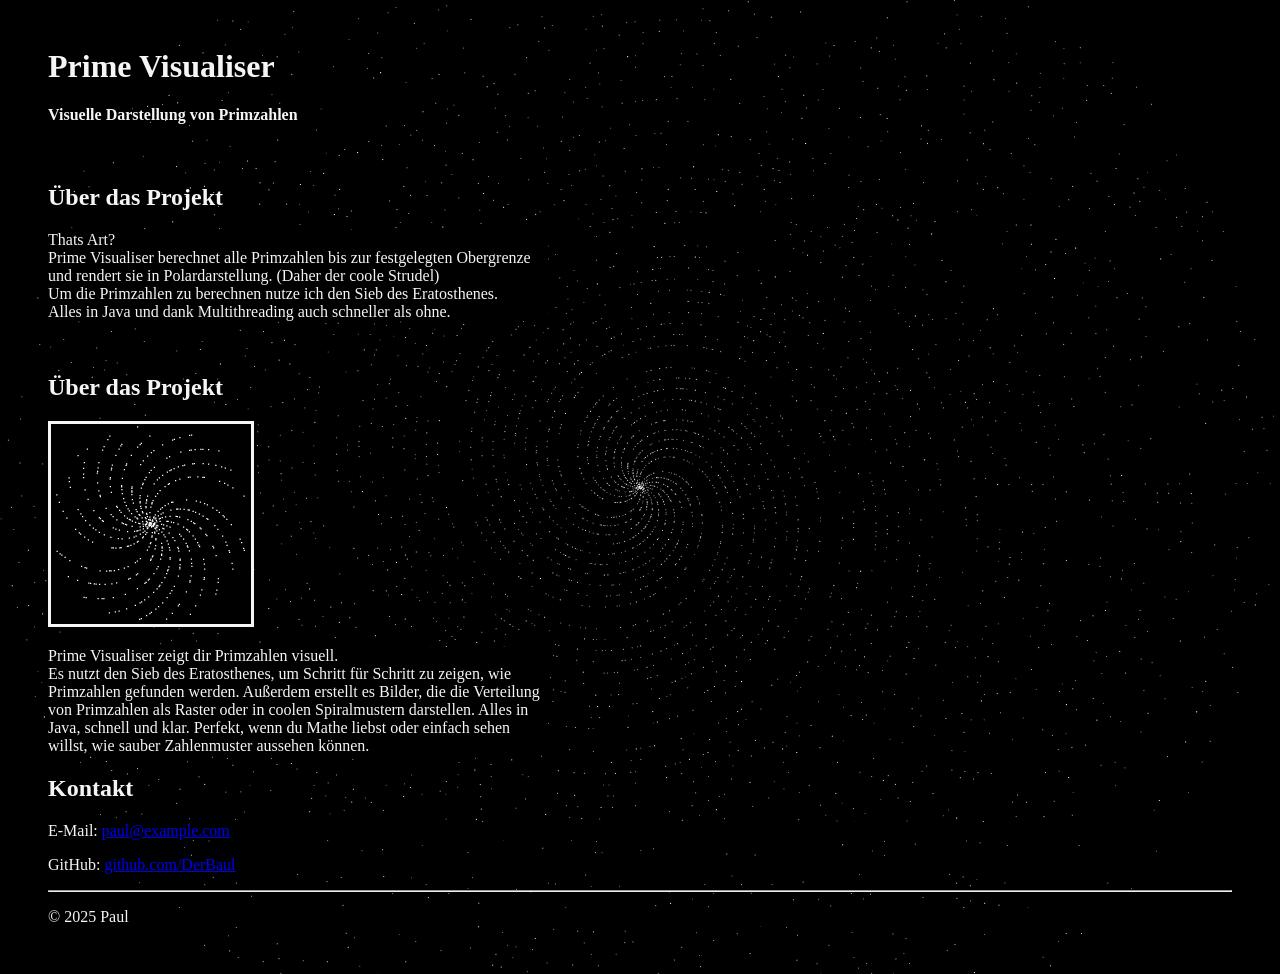
==== projekte/primeVisualiser/primeVisualiser.html @ 26106d8f "first commit" ====
<!DOCTYPE html>
<html lang="de">
<head>
  <meta charset="UTF-8">
  <title>Prime Visualiser</title>
  <link rel="stylesheet" href="primeVisualiser.css" />

</head>
<body>

  <h1>Prime Visualiser</h1>
  <h4>Visuelle Darstellung von Primzahlen</h4>


<br>



  <h2>Über das Projekt</h2>
  <p style="width: 500px;">
    Thats Art? <br>
    Prime Visualiser berechnet alle Primzahlen bis zur festgelegten Obergrenze und rendert sie in Polardarstellung. (Daher der coole Strudel) <br>
    Um die Primzahlen zu berechnen nutze ich den Sieb des Eratosthenes. <br> Alles in Java und dank Multithreading auch schneller als ohne.  </p>
<br>


  <h2>Über das Projekt</h2>
  <img src="polar4_000.png" alt="" width="200px" style="border: 3px; border-color: whitesmoke; border-style: solid;">
  <p style="width: 500px;">
    Prime Visualiser zeigt dir Primzahlen visuell. <br> Es nutzt den Sieb des Eratosthenes, um Schritt für Schritt zu zeigen, wie Primzahlen gefunden werden. Außerdem erstellt es Bilder, die die Verteilung von Primzahlen als Raster oder in coolen Spiralmustern darstellen. Alles in Java, schnell und klar. Perfekt, wenn du Mathe liebst oder einfach sehen willst, wie sauber Zahlenmuster aussehen können.
  </p>

  <h2>Kontakt</h2>
  <p>E-Mail: <a href="mailto:paul@example.com">paul@example.com</a></p>
  <p>GitHub: <a href="https://github.com/DerBaul" target="_blank">github.com/DerBaul</a></p>

  <hr>
  <p>&copy; 2025 Paul</p>

</body>
</html>
---- projekte/primeVisualiser/primeVisualiser.css ----
body{
    background-image: url('polar40_000.png'); 
    background-position: center; 
    background-size: cover;
    color: whitesmoke;
    margin: 3rem;
}

p{
    background-color: black;
}
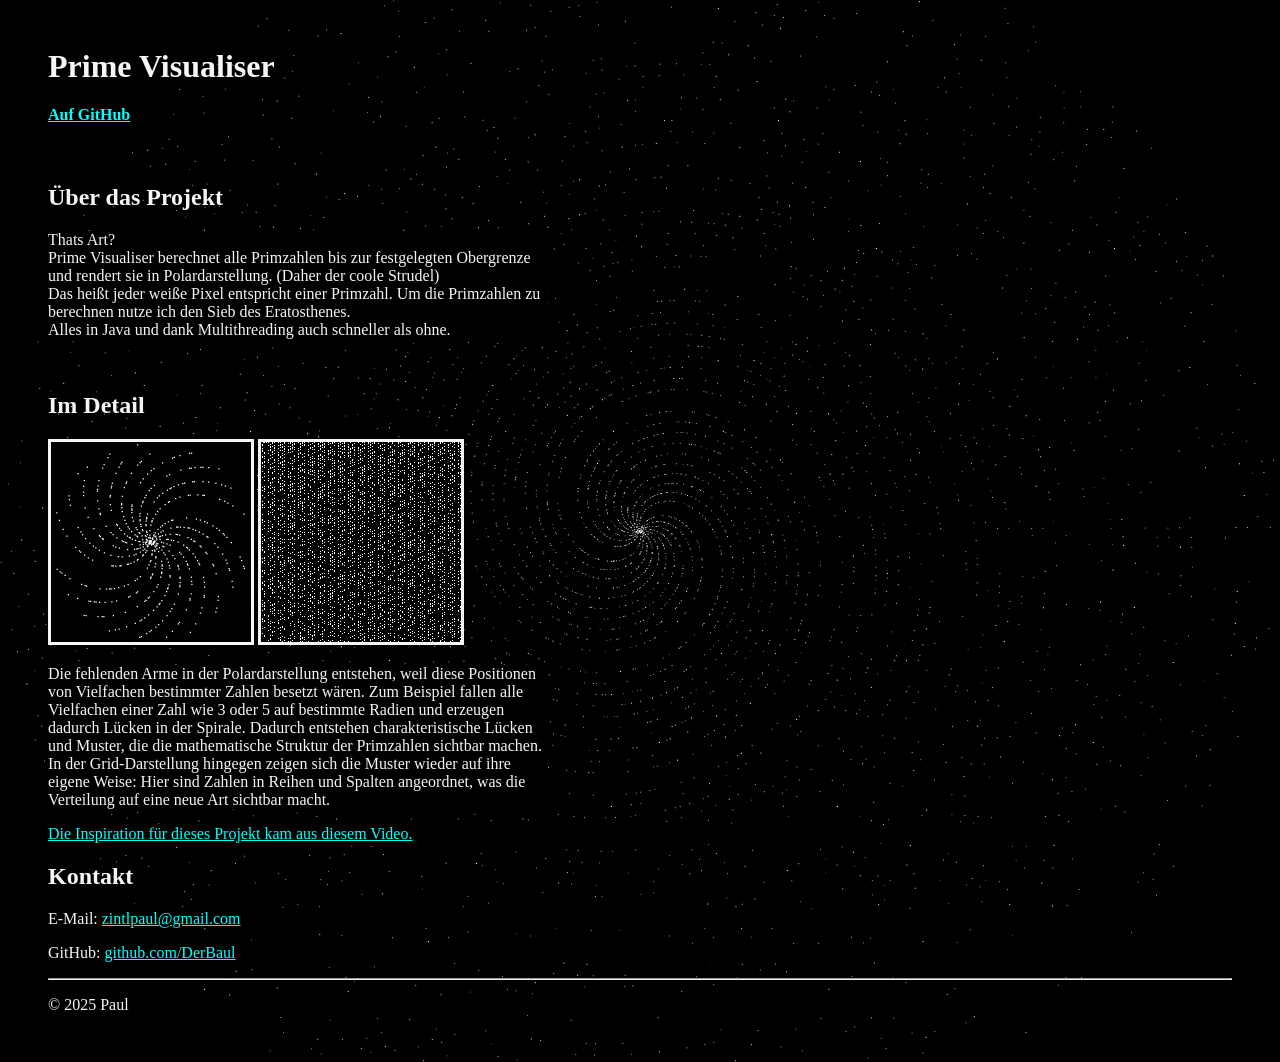
==== commit 42d467cc: "primeVisualiser Projektseite eingebaut" ====
--- a/projekte/primeVisualiser/primeVisualiser.html
+++ b/projekte/primeVisualiser/primeVisualiser.html
@@ -9,29 +9,30 @@
 <body>
 
   <h1>Prime Visualiser</h1>
-  <h4>Visuelle Darstellung von Primzahlen</h4>
-
+  <h4> <a href="https://github.com/DerBaul/Prime-Visualiser">Auf GitHub</a></h4>
 
 <br>
-
-
 
   <h2>Über das Projekt</h2>
   <p style="width: 500px;">
     Thats Art? <br>
     Prime Visualiser berechnet alle Primzahlen bis zur festgelegten Obergrenze und rendert sie in Polardarstellung. (Daher der coole Strudel) <br>
-    Um die Primzahlen zu berechnen nutze ich den Sieb des Eratosthenes. <br> Alles in Java und dank Multithreading auch schneller als ohne.  </p>
+    Das heißt jeder weiße Pixel entspricht einer Primzahl. Um die Primzahlen zu berechnen nutze ich den Sieb des Eratosthenes. <br> Alles in Java und dank Multithreading auch schneller als ohne.  </p>
 <br>
 
 
-  <h2>Über das Projekt</h2>
+  <h2>Im Detail</h2>
   <img src="polar4_000.png" alt="" width="200px" style="border: 3px; border-color: whitesmoke; border-style: solid;">
+  <img src="primesGrid.png" alt="" width="200px" style="border: 3px; border-color: whitesmoke; border-style: solid;">
+
   <p style="width: 500px;">
-    Prime Visualiser zeigt dir Primzahlen visuell. <br> Es nutzt den Sieb des Eratosthenes, um Schritt für Schritt zu zeigen, wie Primzahlen gefunden werden. Außerdem erstellt es Bilder, die die Verteilung von Primzahlen als Raster oder in coolen Spiralmustern darstellen. Alles in Java, schnell und klar. Perfekt, wenn du Mathe liebst oder einfach sehen willst, wie sauber Zahlenmuster aussehen können.
+    Die fehlenden Arme in der Polardarstellung entstehen, weil diese Positionen von Vielfachen bestimmter Zahlen besetzt wären.  Zum Beispiel fallen alle Vielfachen einer Zahl wie 3 oder 5 auf bestimmte Radien und erzeugen dadurch Lücken in der Spirale. Dadurch entstehen charakteristische Lücken und Muster, die die mathematische Struktur der Primzahlen sichtbar machen. <br>
+    In der Grid-Darstellung hingegen zeigen sich die Muster wieder auf ihre eigene Weise: Hier sind Zahlen in Reihen und Spalten angeordnet, was die Verteilung auf eine neue Art sichtbar macht.
   </p>
+  <p><a href="https://www.youtube.com/watch?v=EK32jo7i5LQ&t=628s">Die Inspiration für dieses Projekt kam aus diesem Video.</a></p>
 
   <h2>Kontakt</h2>
-  <p>E-Mail: <a href="mailto:paul@example.com">paul@example.com</a></p>
+  <p>E-Mail: <a href="mailto:zintlpaul@gmail.com">zintlpaul@gmail.com</a></p>
   <p>GitHub: <a href="https://github.com/DerBaul" target="_blank">github.com/DerBaul</a></p>
 
   <hr>
--- a/projekte/primeVisualiser/primeVisualiser.css
+++ b/projekte/primeVisualiser/primeVisualiser.css
@@ -8,4 +8,8 @@
 
 p{
     background-color: black;
+}
+
+a{
+    color: aqua;
 }
